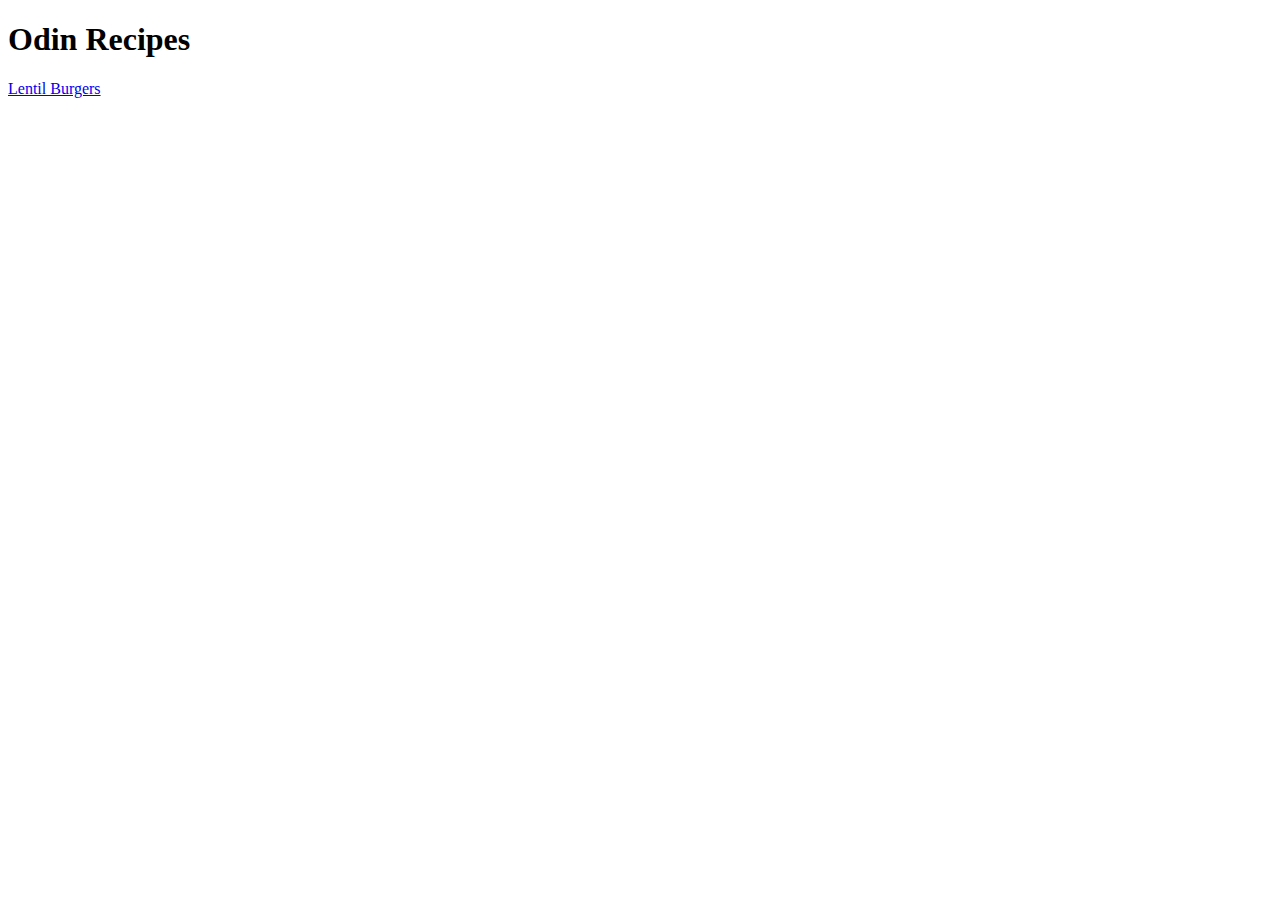
==== index.html @ 83293d35 "create home and lentil burger page" ====
<!DOCTYPE html>
<html lang="en">
<head>
    <meta charset="UTF-8">
    <meta http-equiv="X-UA-Compatible" content="IE=edge">
    <meta name="viewport" content="width=device-width, initial-scale=1.0">
    <title>Odin Recipes</title>
</head>
<body>
    <h1>Odin Recipes</h1>
    <a href="recipes/lentil-burgers.html">
        Lentil Burgers
    </a>
</body>
</html>
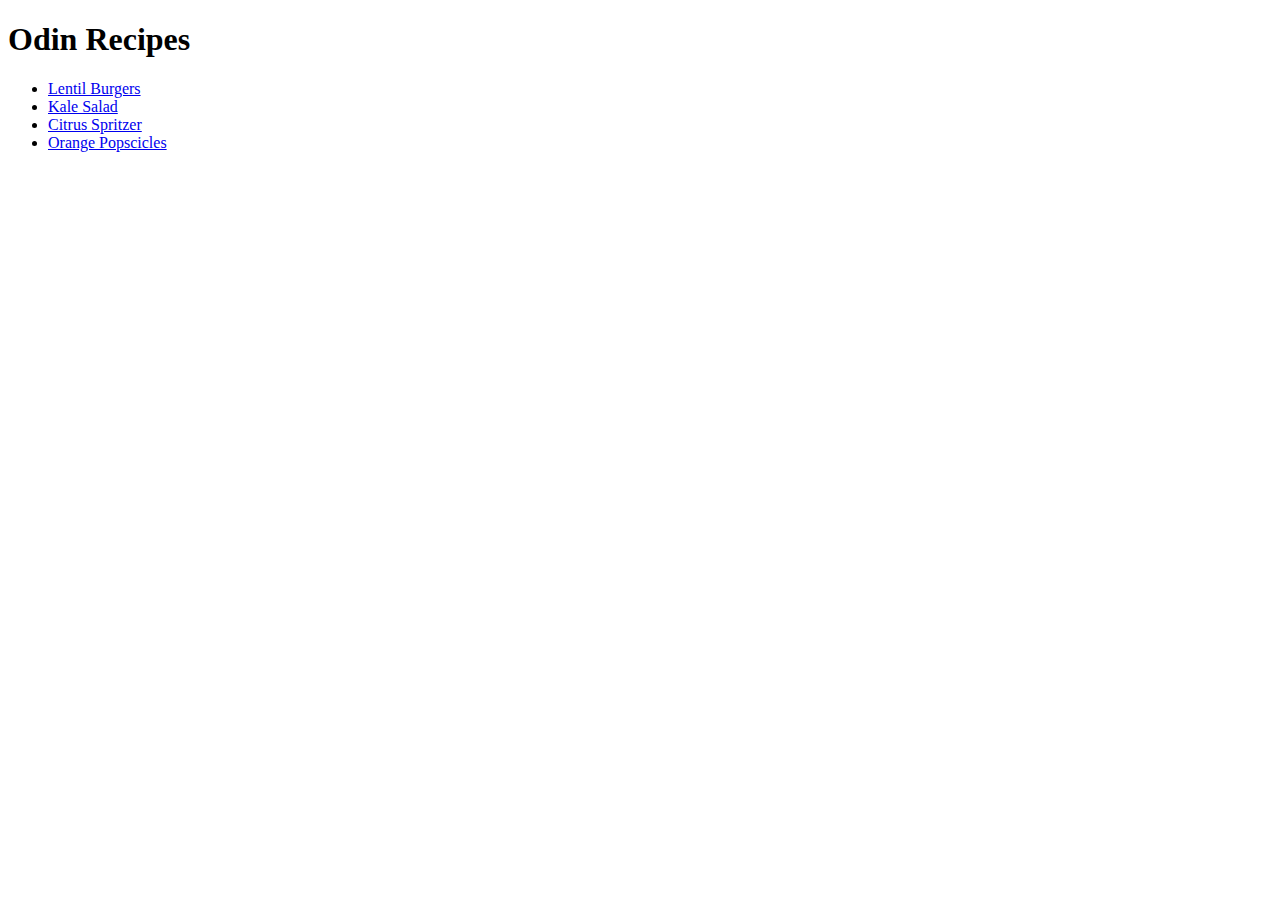
==== commit 97447c0f: "Add links to additional recipes" ====
--- a/index.html
+++ b/index.html
@@ -8,8 +8,13 @@
 </head>
 <body>
     <h1>Odin Recipes</h1>
-    <a href="recipes/lentil-burgers.html">
-        Lentil Burgers
-    </a>
+    <ul>
+        <li><a href="recipes/lentil-burgers.html">
+            Lentil Burgers
+        </a></li>
+        <li><a href="recipes/kale-salad.html">Kale Salad</a> </li>
+        <li><a href="recipes/citrus-spritzer.html">Citrus Spritzer</a> </li>
+        <li><a href="recipes/orange-popscicles.html">Orange Popscicles</a> </li>
+    </ul>
 </body>
 </html>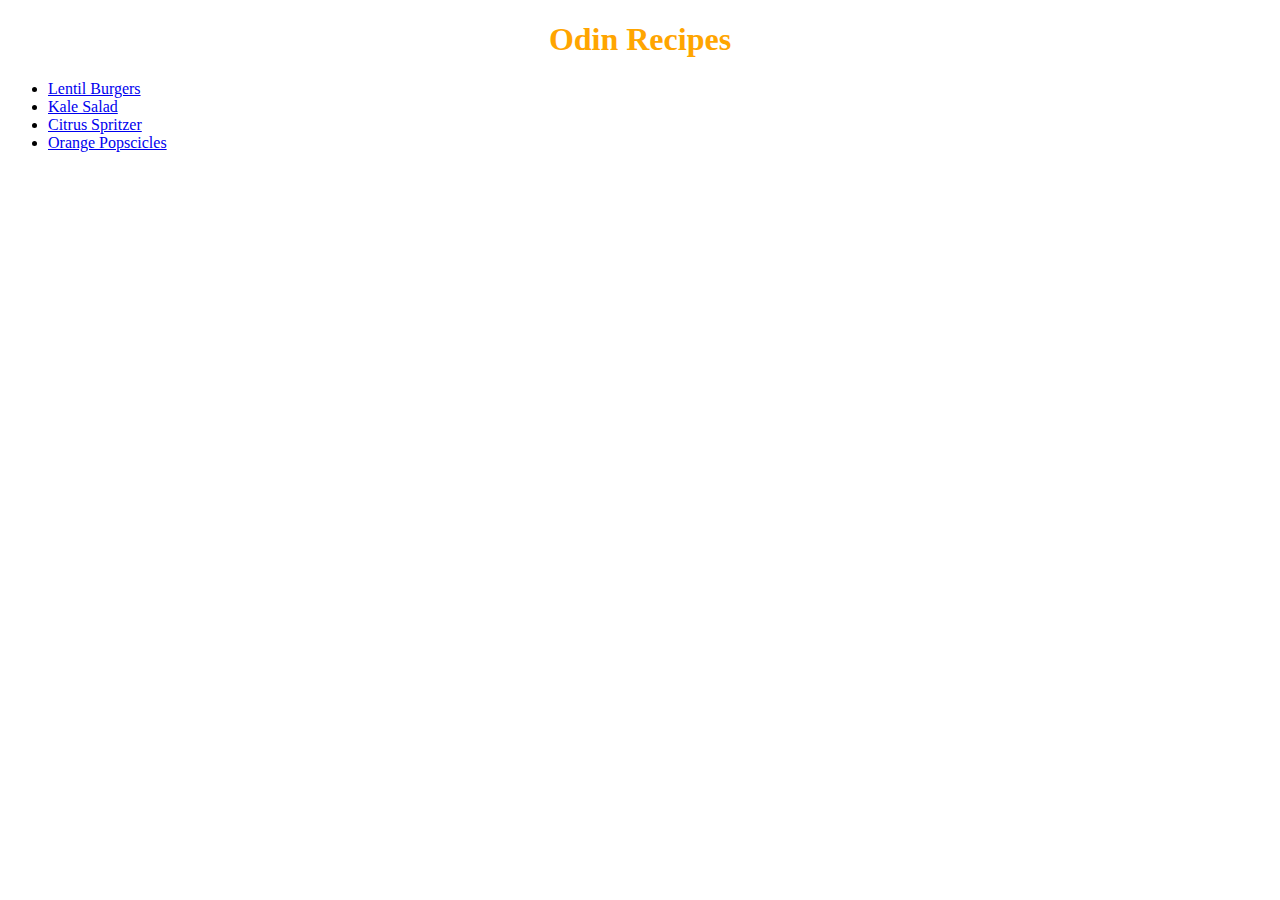
==== commit 369b88d4: "Add simple CSS styles beginning" ====
--- a/index.html
+++ b/index.html
@@ -5,6 +5,7 @@
     <meta http-equiv="X-UA-Compatible" content="IE=edge">
     <meta name="viewport" content="width=device-width, initial-scale=1.0">
     <title>Odin Recipes</title>
+    <link rel="stylesheet" href="styles.css">
 </head>
 <body>
     <h1>Odin Recipes</h1>
--- a/styles.css
+++ b/styles.css
@@ -0,0 +1,19 @@
+h1 {
+    color: orange;
+    text-align: center;
+    font-weight: 800p;
+    font-family: Georgia, 'Times New Roman', Times, serif;
+}
+
+img {
+    height: auto;
+    width: 300px;
+    align-content: center;
+    display:block;
+    margin-left: auto;
+    margin-right: auto;
+    width: 75%;
+}
+
+
+
